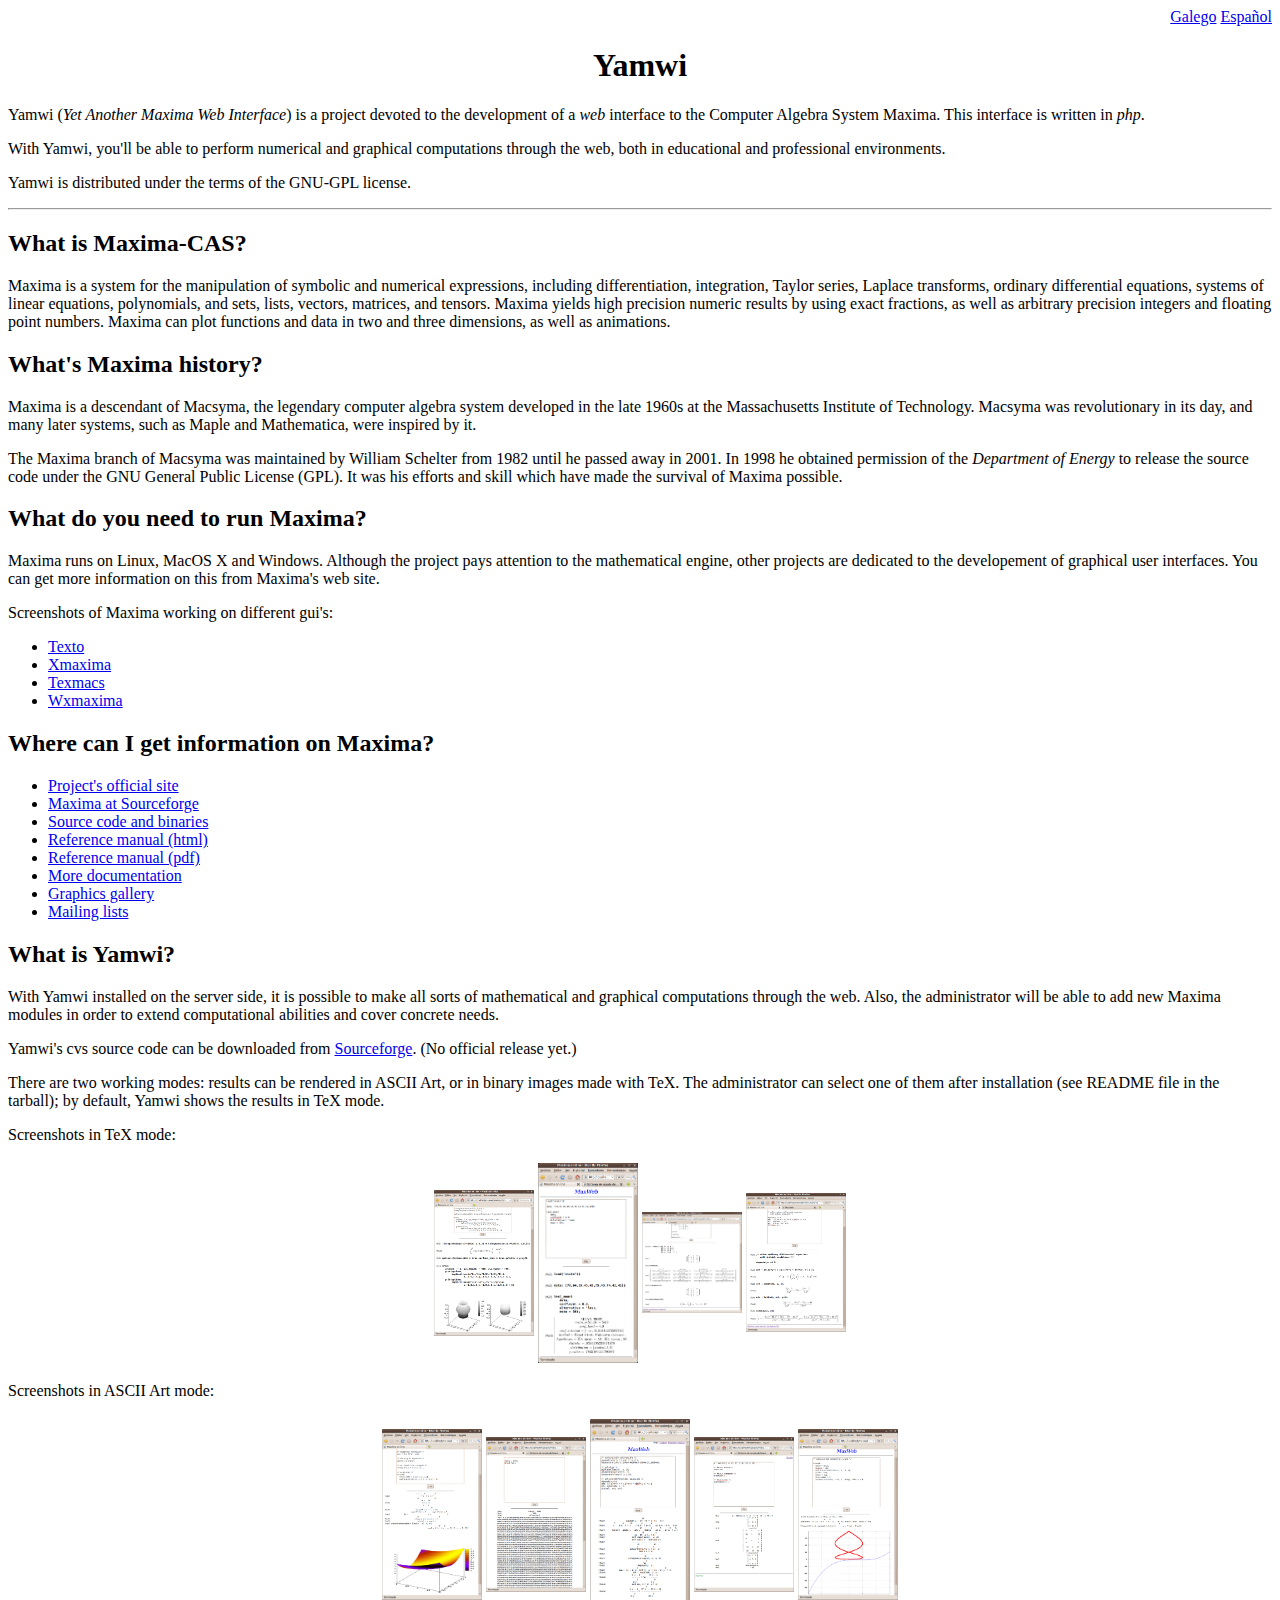
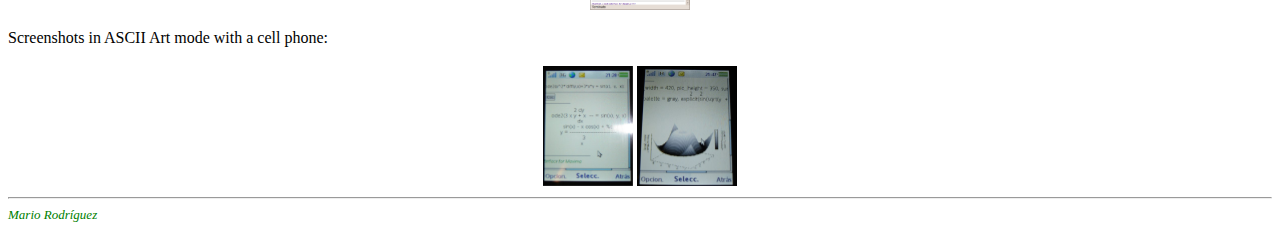
==== htdocs/index.html @ 083d3748 "Yamwi web site" ====
<html>
<head>
<title>Yamwi</title>
</head>

<body>

<p align="right"><a href="index_gl.html">Galego</a> <a href="index_es.html">Espa&ntilde;ol</a></p>


<center>
<h1>Yamwi</h1>
</center>



<p>
Yamwi (<i>Yet Another Maxima Web Interface</i>) is a project devoted to the development of a <i>web</i> interface to the Computer Algebra System Maxima. This interface is written in <i>php</i>.
</p>


<p>
With Yamwi, you'll be able to perform numerical and graphical computations through the web, both in educational and professional environments.
</p>

<p>
Yamwi is distributed under the terms of the GNU-GPL license.
</p>


<hr>

<h2>What is Maxima-CAS?</h2>

<p>
Maxima is a system for the manipulation of symbolic and numerical expressions, including differentiation, integration, Taylor series, Laplace transforms, ordinary differential equations, systems of linear equations, polynomials, and sets, lists, vectors, matrices, and tensors. Maxima yields high precision numeric results by using exact fractions, as well as arbitrary precision integers and floating point numbers. Maxima can plot functions and data in two and three dimensions, as well as animations.
</p>

<h2>What's Maxima history?</h2>

<p>
Maxima is a descendant of Macsyma, the legendary computer algebra system developed in the late 1960s at the Massachusetts Institute of Technology.  Macsyma was revolutionary in its day, and many later systems, such as Maple and Mathematica, were inspired by it.
</p>

<p>
The Maxima branch of Macsyma was maintained by William Schelter from 1982 until he passed away in 2001. In 1998 he obtained permission of the <i>Department of Energy</i> to release the source code under the GNU General Public License (GPL). It was his efforts and skill which have made the survival of Maxima possible.
</p>

<h2>What do you need to run Maxima?</h2>

<p>
Maxima runs on Linux, MacOS X and Windows. Although the project pays attention to the mathematical engine, other projects are dedicated to the developement of graphical user interfaces. You can get more information on this from Maxima's web site.
</p>

<p>
Screenshots of Maxima working on different gui's:
<ul>
<li><a href="texto.jpg">Texto</a></li>
<li><a href="xmaxima.jpg">Xmaxima</a></li>
<li><a href="texmacs.jpg">Texmacs</a></li>
<li><a href="wxmaxima.jpg">Wxmaxima</a></li>
</ul>
</p>

<h2>Where can I get information on Maxima?</h2>

<ul>
<li><a href="http://maxima.sourceforge.net">Project's official site</a></li>
<li><a href="http://sourceforge.net/projects/maxima/">Maxima at Sourceforge</a></li>
<li><a href="http://sourceforge.net/project/showfiles.php?group_id=4933">Source code and binaries</a></li>
<li><a href="http://maxima.sourceforge.net/docs/manual/en/maxima.html">Reference manual (html)</a></li>
<li><a href="http://maxima.sourceforge.net/docs/manual/en/maxima.pdf">Reference manual (pdf)</a></li>
<li><a href="http://maxima.sourceforge.net/documentation.html">More documentation</a></li>
<li><a href="http://www.telefonica.net/web2/biomates/maxima/gpdraw/">Graphics gallery</a></li>
<li><a href="http://maxima.sourceforge.net/maximalist.html">Mailing lists</a></li>
</ul>

<h2>What is Yamwi?</h2>

<p>
With Yamwi installed on the server side, it is possible to make all sorts of mathematical and graphical computations through the web. Also, the  administrator will be able to add new Maxima modules in order to extend computational abilities and cover concrete needs.
</p>

<p>Yamwi's cvs source code can be downloaded from <a href="http://sourceforge.net/projects/yamwi/develop">Sourceforge</a>. (No official release yet.)</p>

<p>There are two working modes: results can be rendered in ASCII Art, or in binary images made with TeX. The administrator can select one of them after installation (see README file in the tarball); by default, Yamwi shows the results in TeX mode. 
</p>


<p>
Screenshots in TeX mode:
</p>

<center>
<table>
<tr>
<td><a href="cap8.png"><img src="cap8.png" width="100"></a></td>
<td><a href="cap9.png"><img src="cap9.png" width="100"></a></td>
<td><a href="cap10.png"><img src="cap10.png" width="100"></a></td>
<td><a href="cap11.png"><img src="cap11.png" width="100"></a></td>
</tr>
</table>
</center>


<p>
Screenshots in ASCII Art mode:
</p>
<center>
<table>
<tr>
<td><a href="cap1.png"><img src="cap1.png" width="100"></a></td>
<td><a href="cap2.png"><img src="cap2.png" width="100"></a></td>
<td><a href="cap3.png"><img src="cap3.png" width="100"></a></td>
<td><a href="cap5.png"><img src="cap5.png" width="100"></a></td>
<td><a href="cap6.png"><img src="cap6.png" width="100"></a></td>
</tr>
</table>
</center>


<p>
Screenshots in ASCII Art mode with a cell phone:
</p>
<center>
<table>
<tr>
<td><a href="cel1.jpg"><img src="cel1.jpg" width="90"></a></td>
<td><a href="cel2.jpg"><img src="cel2.jpg" width="100"></a></td>
</tr>
</table>
</center>




<hr>
<font size="-1" color="green"><i>Mario Rodr&iacute;guez</i></font>


</body>
</html>
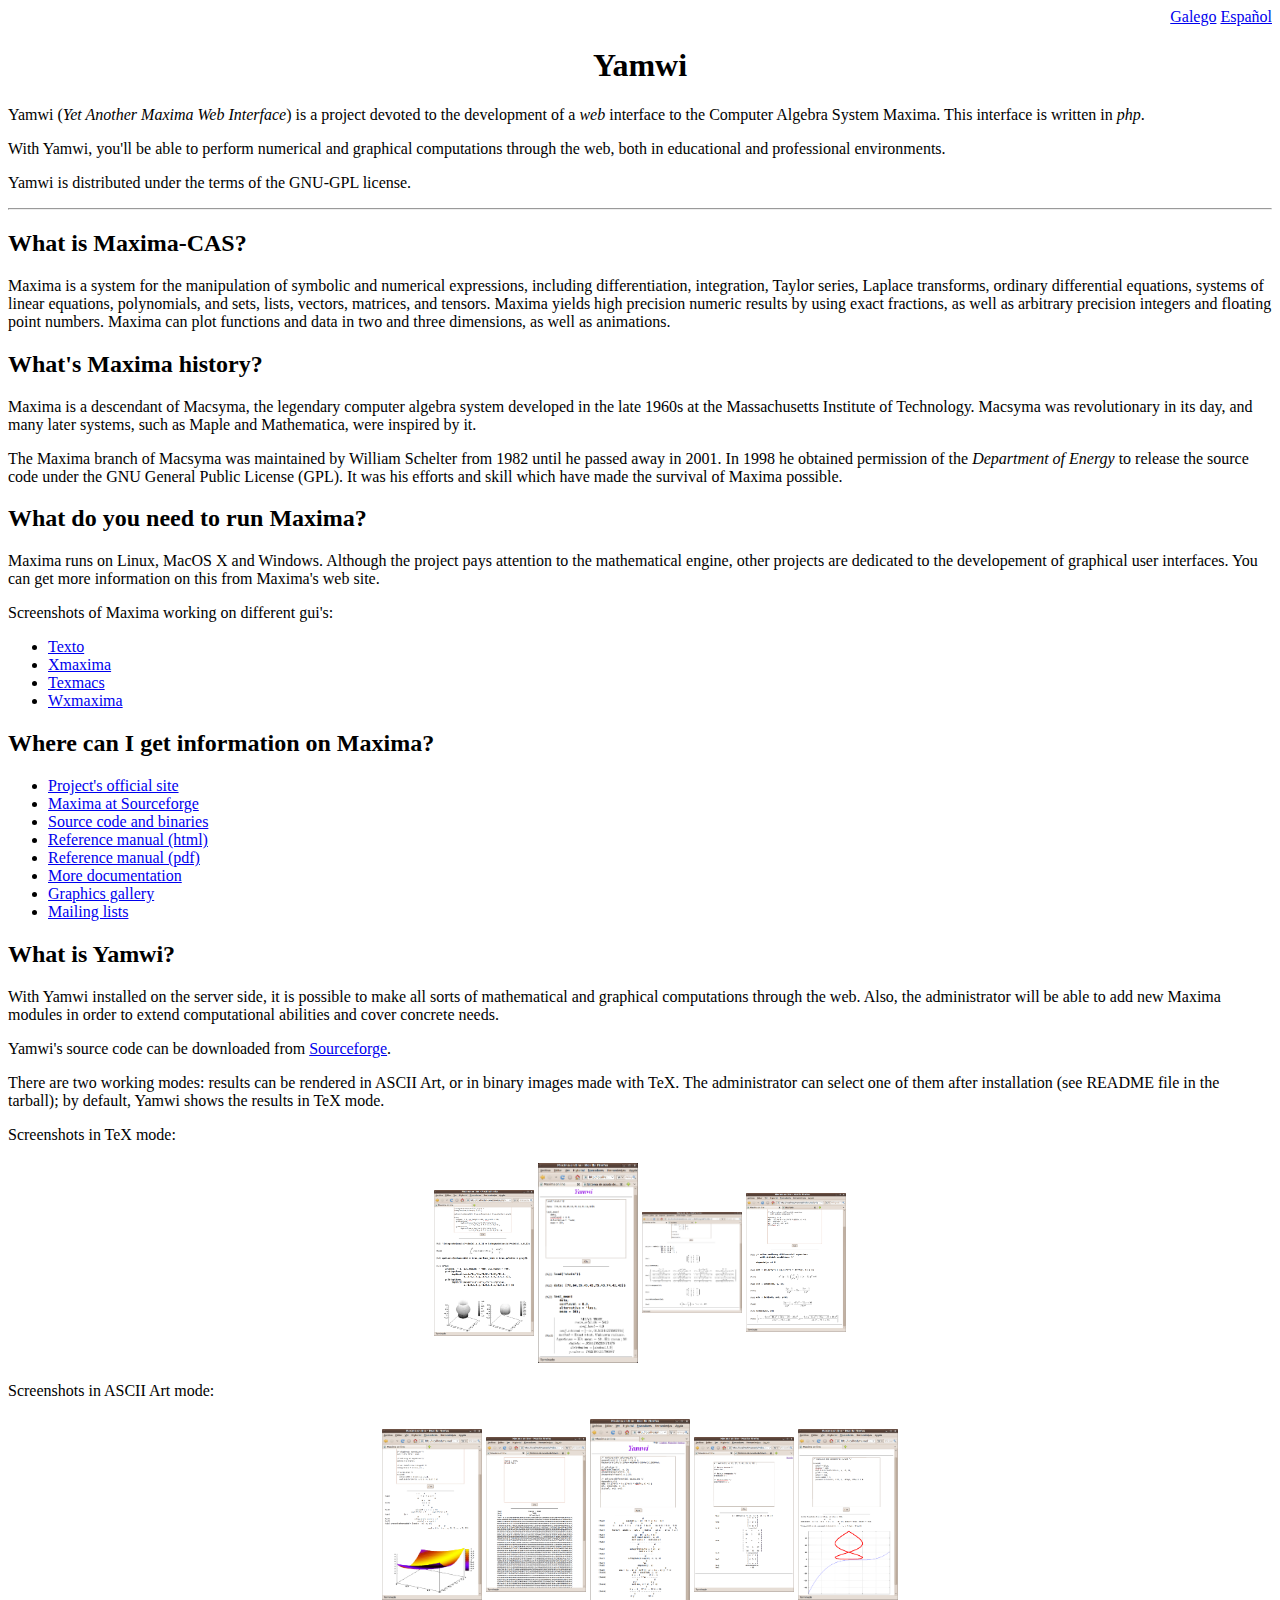
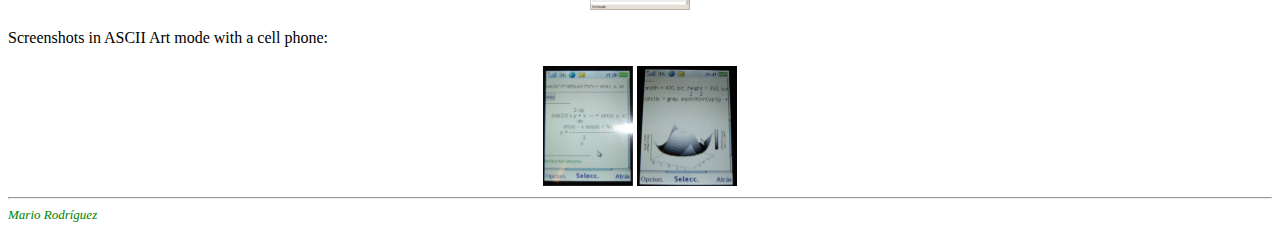
==== commit 76a5806c: "Update web pages" ====
--- a/htdocs/index.html
+++ b/htdocs/index.html
@@ -81,7 +81,7 @@
 With Yamwi installed on the server side, it is possible to make all sorts of mathematical and graphical computations through the web. Also, the  administrator will be able to add new Maxima modules in order to extend computational abilities and cover concrete needs.
 </p>
 
-<p>Yamwi's cvs source code can be downloaded from <a href="http://sourceforge.net/projects/yamwi/develop">Sourceforge</a>. (No official release yet.)</p>
+<p>Yamwi's source code can be downloaded from <a href="http://sourceforge.net/projects/yamwi/files" target="_blank">Sourceforge</a>.</p>
 
 <p>There are two working modes: results can be rendered in ASCII Art, or in binary images made with TeX. The administrator can select one of them after installation (see README file in the tarball); by default, Yamwi shows the results in TeX mode. 
 </p>
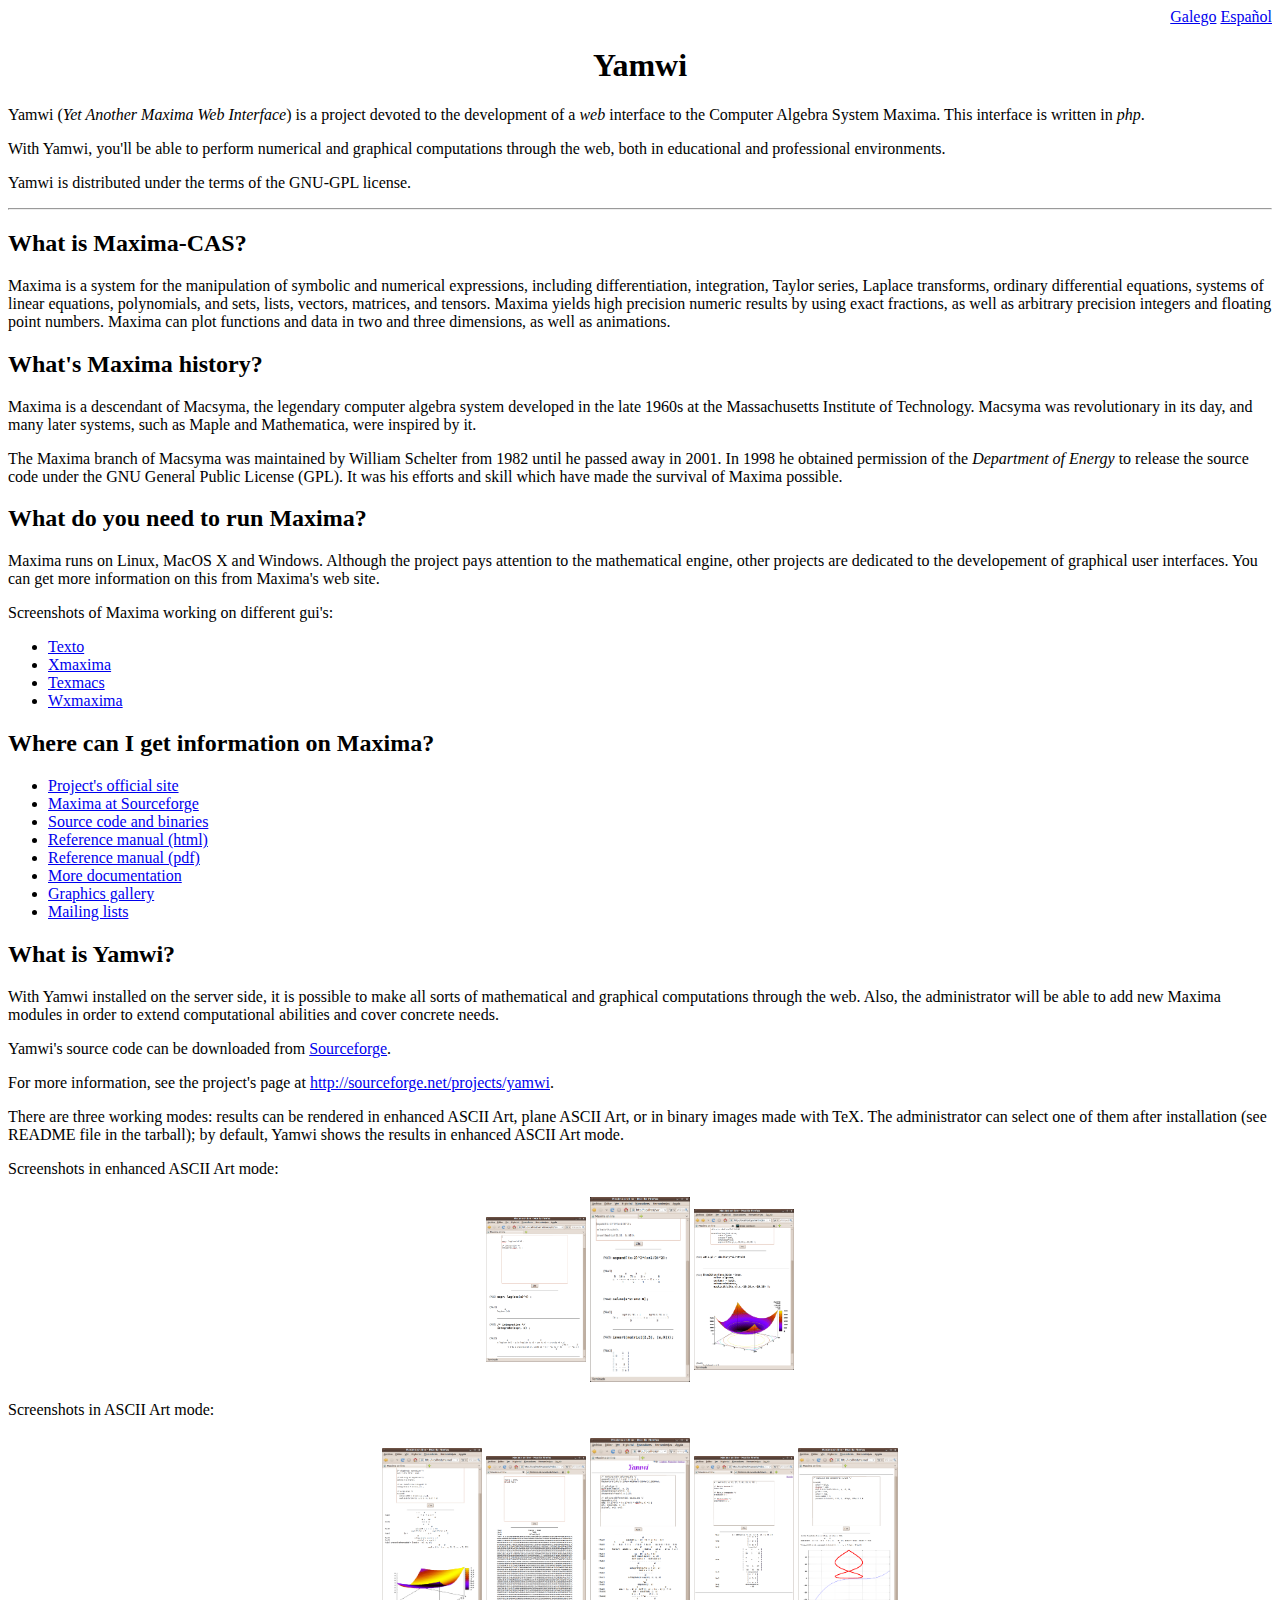
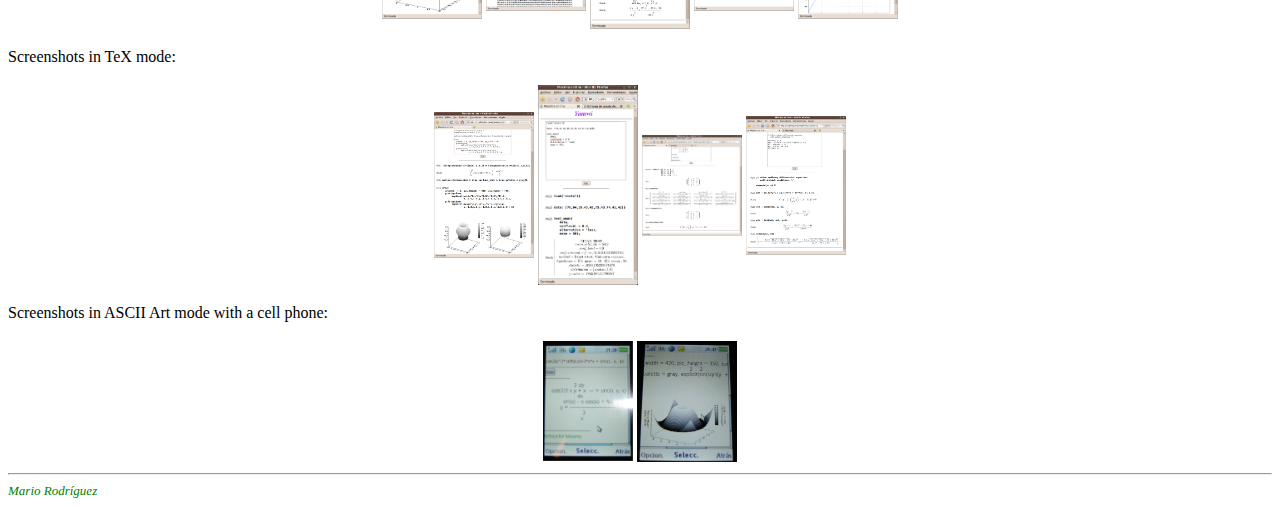
==== commit a253b8f4: "Updating web documentation" ====
--- a/htdocs/index.html
+++ b/htdocs/index.html
@@ -83,8 +83,38 @@
 
 <p>Yamwi's source code can be downloaded from <a href="http://sourceforge.net/projects/yamwi/files" target="_blank">Sourceforge</a>.</p>
 
-<p>There are two working modes: results can be rendered in ASCII Art, or in binary images made with TeX. The administrator can select one of them after installation (see README file in the tarball); by default, Yamwi shows the results in TeX mode. 
+<p>For more information, see the project's page at <a href="http://sourceforge.net/projects/yamwi" target="_blank">http://sourceforge.net/projects/yamwi</a>.</p>
+
+<p>There are three working modes: results can be rendered in enhanced ASCII Art, plane ASCII Art, or in binary images made with TeX. The administrator can select one of them after installation (see README file in the tarball); by default, Yamwi shows the results in enhanced ASCII Art mode. 
 </p>
+
+<p>
+Screenshots in enhanced ASCII Art mode:
+</p>
+<center>
+<table>
+<tr>
+<td><a href="cap7.png"><img src="cap7.png" width="100"></a></td>
+<td><a href="cap4.png"><img src="cap4.png" width="100"></a></td>
+<td><a href="cap12.png"><img src="cap12.png" width="100"></a></td>
+</tr>
+</table>
+</center>
+
+<p>
+Screenshots in ASCII Art mode:
+</p>
+<center>
+<table>
+<tr>
+<td><a href="cap1.png"><img src="cap1.png" width="100"></a></td>
+<td><a href="cap2.png"><img src="cap2.png" width="100"></a></td>
+<td><a href="cap3.png"><img src="cap3.png" width="100"></a></td>
+<td><a href="cap5.png"><img src="cap5.png" width="100"></a></td>
+<td><a href="cap6.png"><img src="cap6.png" width="100"></a></td>
+</tr>
+</table>
+</center>
 
 
 <p>
@@ -102,21 +132,6 @@
 </table>
 </center>
 
-
-<p>
-Screenshots in ASCII Art mode:
-</p>
-<center>
-<table>
-<tr>
-<td><a href="cap1.png"><img src="cap1.png" width="100"></a></td>
-<td><a href="cap2.png"><img src="cap2.png" width="100"></a></td>
-<td><a href="cap3.png"><img src="cap3.png" width="100"></a></td>
-<td><a href="cap5.png"><img src="cap5.png" width="100"></a></td>
-<td><a href="cap6.png"><img src="cap6.png" width="100"></a></td>
-</tr>
-</table>
-</center>
 
 
 <p>
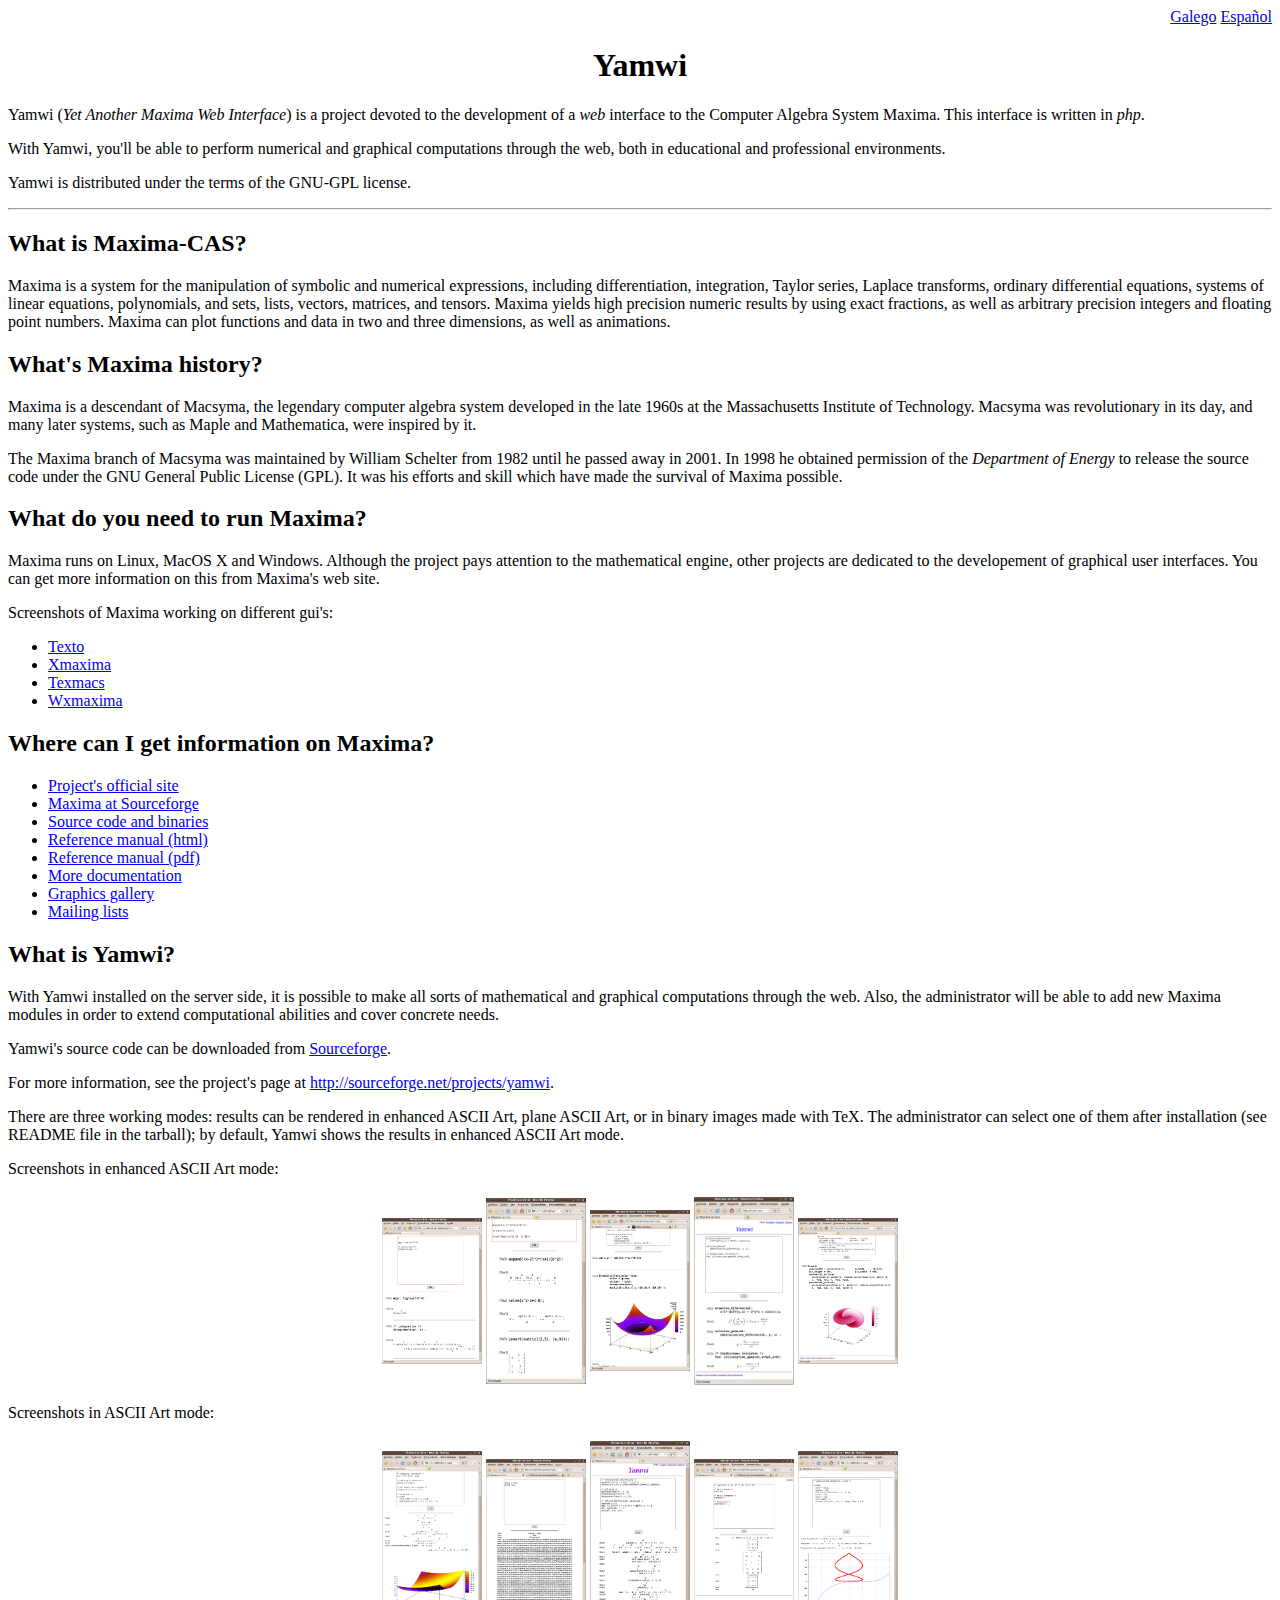
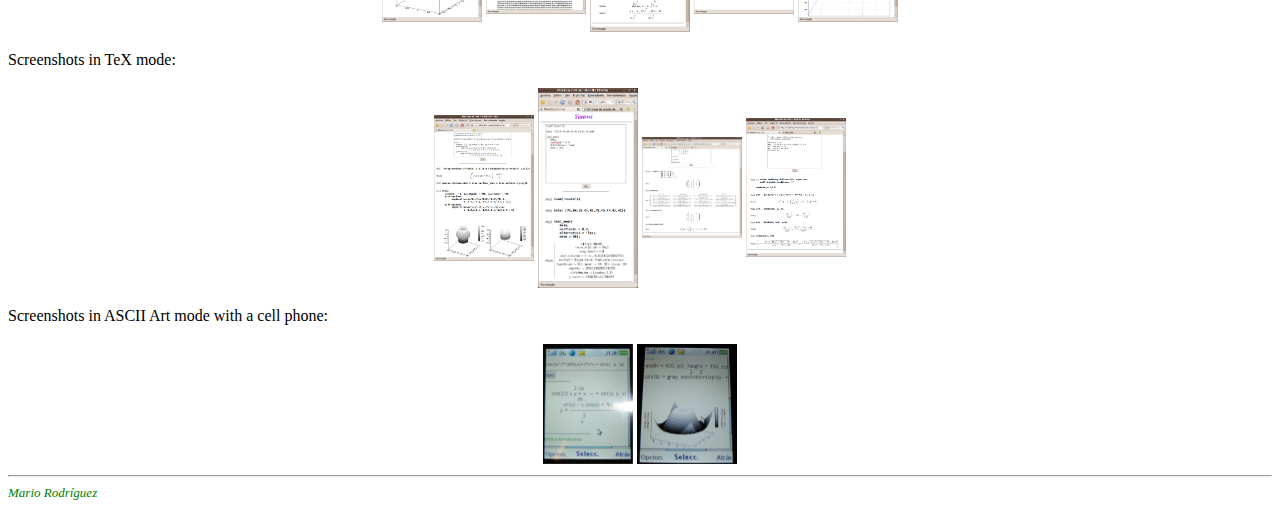
==== commit 90f66750: "New screeshots" ====
--- a/htdocs/index.html
+++ b/htdocs/index.html
@@ -97,6 +97,8 @@
 <td><a href="cap7.png"><img src="cap7.png" width="100"></a></td>
 <td><a href="cap4.png"><img src="cap4.png" width="100"></a></td>
 <td><a href="cap12.png"><img src="cap12.png" width="100"></a></td>
+<td><a href="yamwi1.png"><img src="yamwi1.png" width="100"></a></td>
+<td><a href="yamwi2.png"><img src="yamwi2.png" width="100"></a></td>
 </tr>
 </table>
 </center>
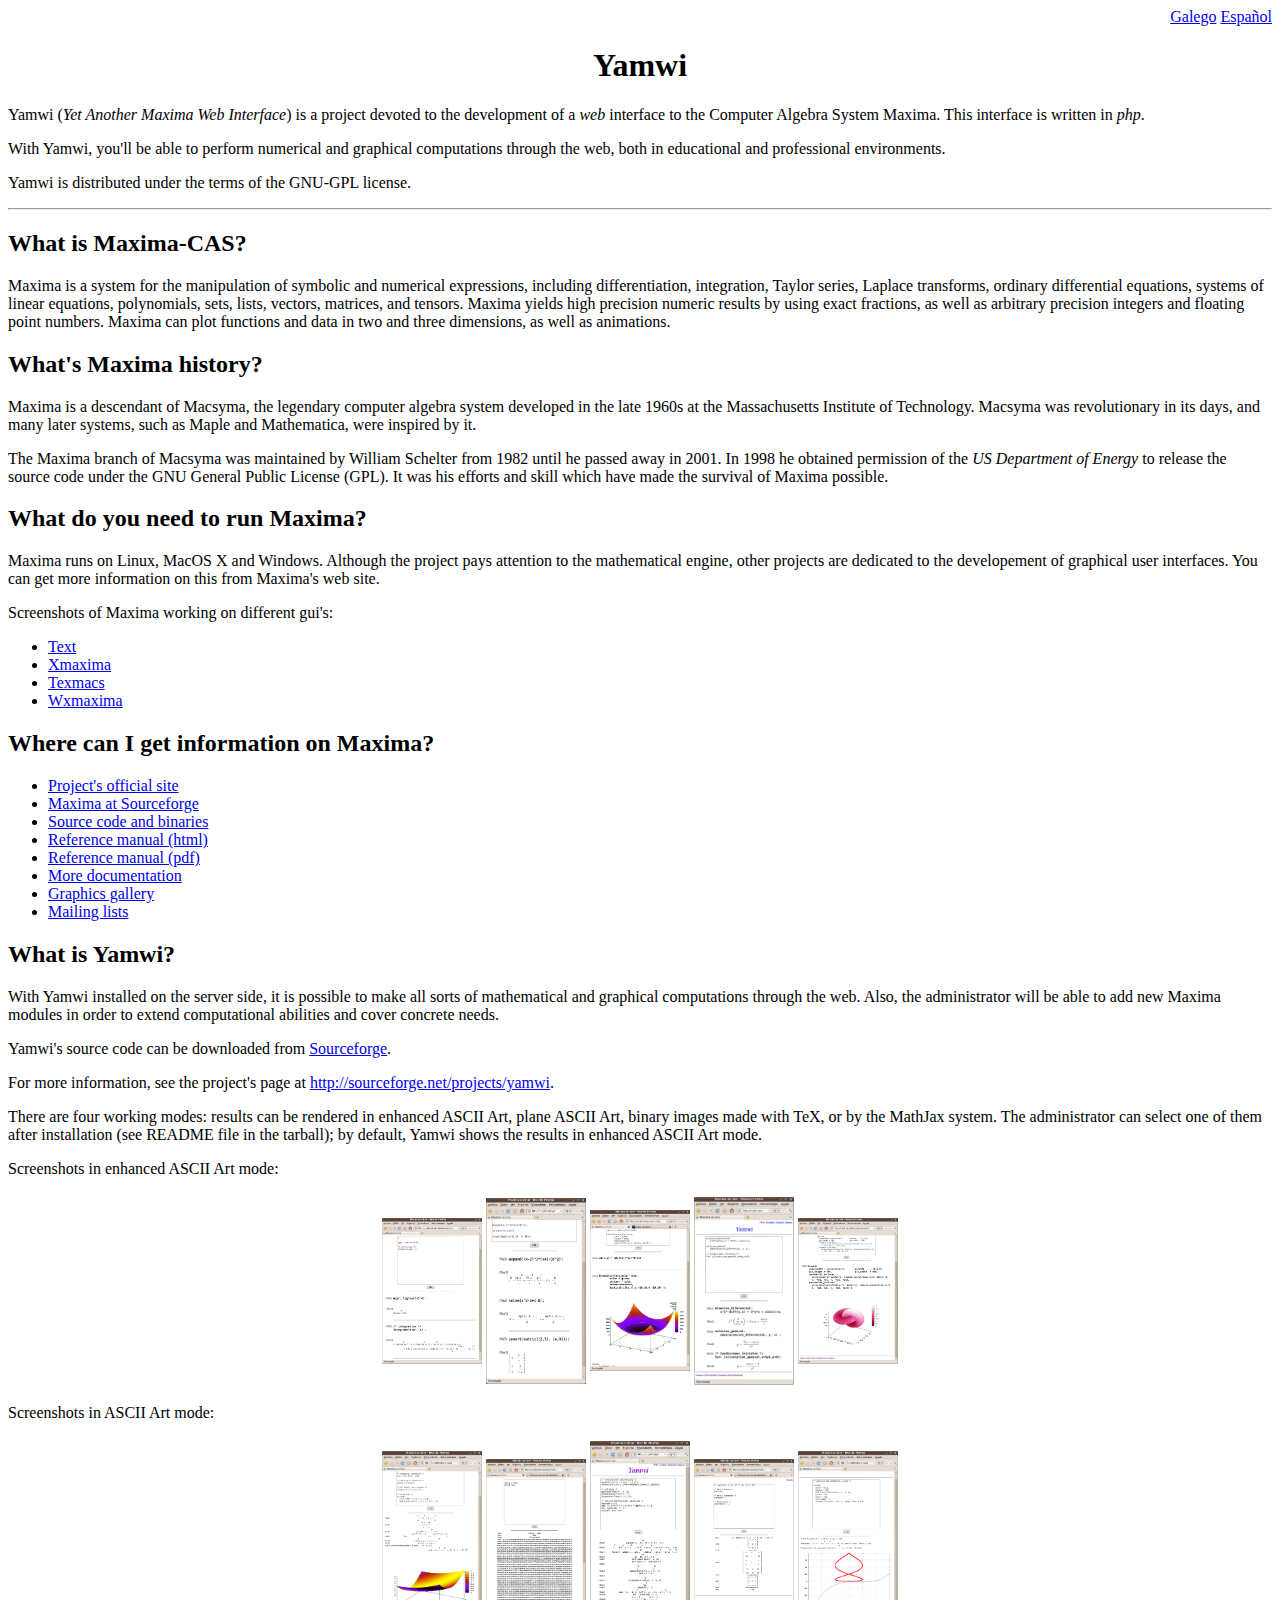
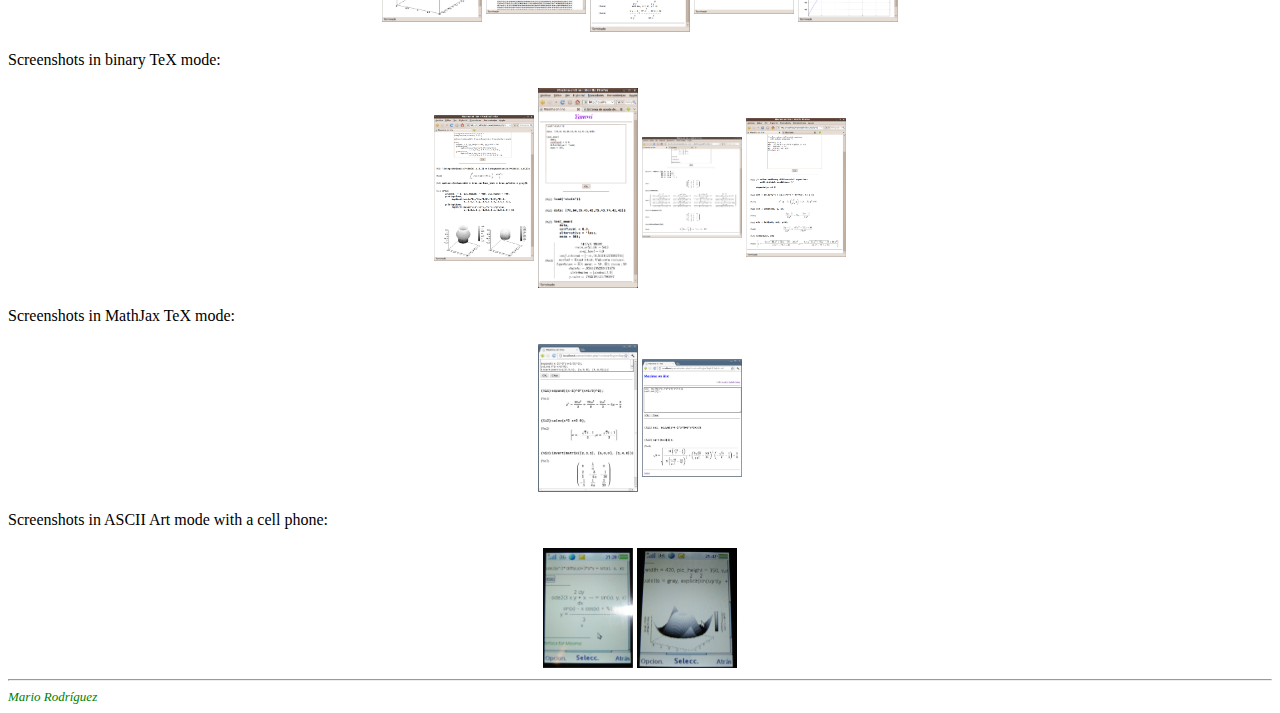
==== commit 71b96074: "Update help in English" ====
--- a/htdocs/index.html
+++ b/htdocs/index.html
@@ -33,17 +33,17 @@
 <h2>What is Maxima-CAS?</h2>
 
 <p>
-Maxima is a system for the manipulation of symbolic and numerical expressions, including differentiation, integration, Taylor series, Laplace transforms, ordinary differential equations, systems of linear equations, polynomials, and sets, lists, vectors, matrices, and tensors. Maxima yields high precision numeric results by using exact fractions, as well as arbitrary precision integers and floating point numbers. Maxima can plot functions and data in two and three dimensions, as well as animations.
+Maxima is a system for the manipulation of symbolic and numerical expressions, including differentiation, integration, Taylor series, Laplace transforms, ordinary differential equations, systems of linear equations, polynomials, sets, lists, vectors, matrices, and tensors. Maxima yields high precision numeric results by using exact fractions, as well as arbitrary precision integers and floating point numbers. Maxima can plot functions and data in two and three dimensions, as well as animations.
 </p>
 
 <h2>What's Maxima history?</h2>
 
 <p>
-Maxima is a descendant of Macsyma, the legendary computer algebra system developed in the late 1960s at the Massachusetts Institute of Technology.  Macsyma was revolutionary in its day, and many later systems, such as Maple and Mathematica, were inspired by it.
+Maxima is a descendant of Macsyma, the legendary computer algebra system developed in the late 1960s at the Massachusetts Institute of Technology.  Macsyma was revolutionary in its days, and many later systems, such as Maple and Mathematica, were inspired by it.
 </p>
 
 <p>
-The Maxima branch of Macsyma was maintained by William Schelter from 1982 until he passed away in 2001. In 1998 he obtained permission of the <i>Department of Energy</i> to release the source code under the GNU General Public License (GPL). It was his efforts and skill which have made the survival of Maxima possible.
+The Maxima branch of Macsyma was maintained by William Schelter from 1982 until he passed away in 2001. In 1998 he obtained permission of the <i>US Department of Energy</i> to release the source code under the GNU General Public License (GPL). It was his efforts and skill which have made the survival of Maxima possible.
 </p>
 
 <h2>What do you need to run Maxima?</h2>
@@ -55,7 +55,7 @@
 <p>
 Screenshots of Maxima working on different gui's:
 <ul>
-<li><a href="texto.jpg">Texto</a></li>
+<li><a href="texto.jpg">Text</a></li>
 <li><a href="xmaxima.jpg">Xmaxima</a></li>
 <li><a href="texmacs.jpg">Texmacs</a></li>
 <li><a href="wxmaxima.jpg">Wxmaxima</a></li>
@@ -71,7 +71,7 @@
 <li><a href="http://maxima.sourceforge.net/docs/manual/en/maxima.html">Reference manual (html)</a></li>
 <li><a href="http://maxima.sourceforge.net/docs/manual/en/maxima.pdf">Reference manual (pdf)</a></li>
 <li><a href="http://maxima.sourceforge.net/documentation.html">More documentation</a></li>
-<li><a href="http://www.telefonica.net/web2/biomates/maxima/gpdraw/">Graphics gallery</a></li>
+<li><a href="http://riotorto.users.sourceforge.net/gnuplot/index.html">Graphics gallery</a></li>
 <li><a href="http://maxima.sourceforge.net/maximalist.html">Mailing lists</a></li>
 </ul>
 
@@ -85,7 +85,7 @@
 
 <p>For more information, see the project's page at <a href="http://sourceforge.net/projects/yamwi" target="_blank">http://sourceforge.net/projects/yamwi</a>.</p>
 
-<p>There are three working modes: results can be rendered in enhanced ASCII Art, plane ASCII Art, or in binary images made with TeX. The administrator can select one of them after installation (see README file in the tarball); by default, Yamwi shows the results in enhanced ASCII Art mode. 
+<p>There are four working modes: results can be rendered in enhanced ASCII Art, plane ASCII Art, binary images made with TeX, or by the MathJax system. The administrator can select one of them after installation (see README file in the tarball); by default, Yamwi shows the results in enhanced ASCII Art mode. 
 </p>
 
 <p>
@@ -120,7 +120,7 @@
 
 
 <p>
-Screenshots in TeX mode:
+Screenshots in binary TeX mode:
 </p>
 
 <center>
@@ -133,6 +133,32 @@
 </tr>
 </table>
 </center>
+
+
+
+<p>
+Screenshots in MathJax TeX mode:
+</p>
+
+<center>
+<table>
+<tr>
+<td><a href="cap13.png"><img src="cap13.png" width="100"></a></td>
+<td><a href="cap14.png"><img src="cap14.png" width="100"></a></td>
+</tr>
+</table>
+</center>
+
+
+
+
+
+
+
+
+
+
+
 
 
 
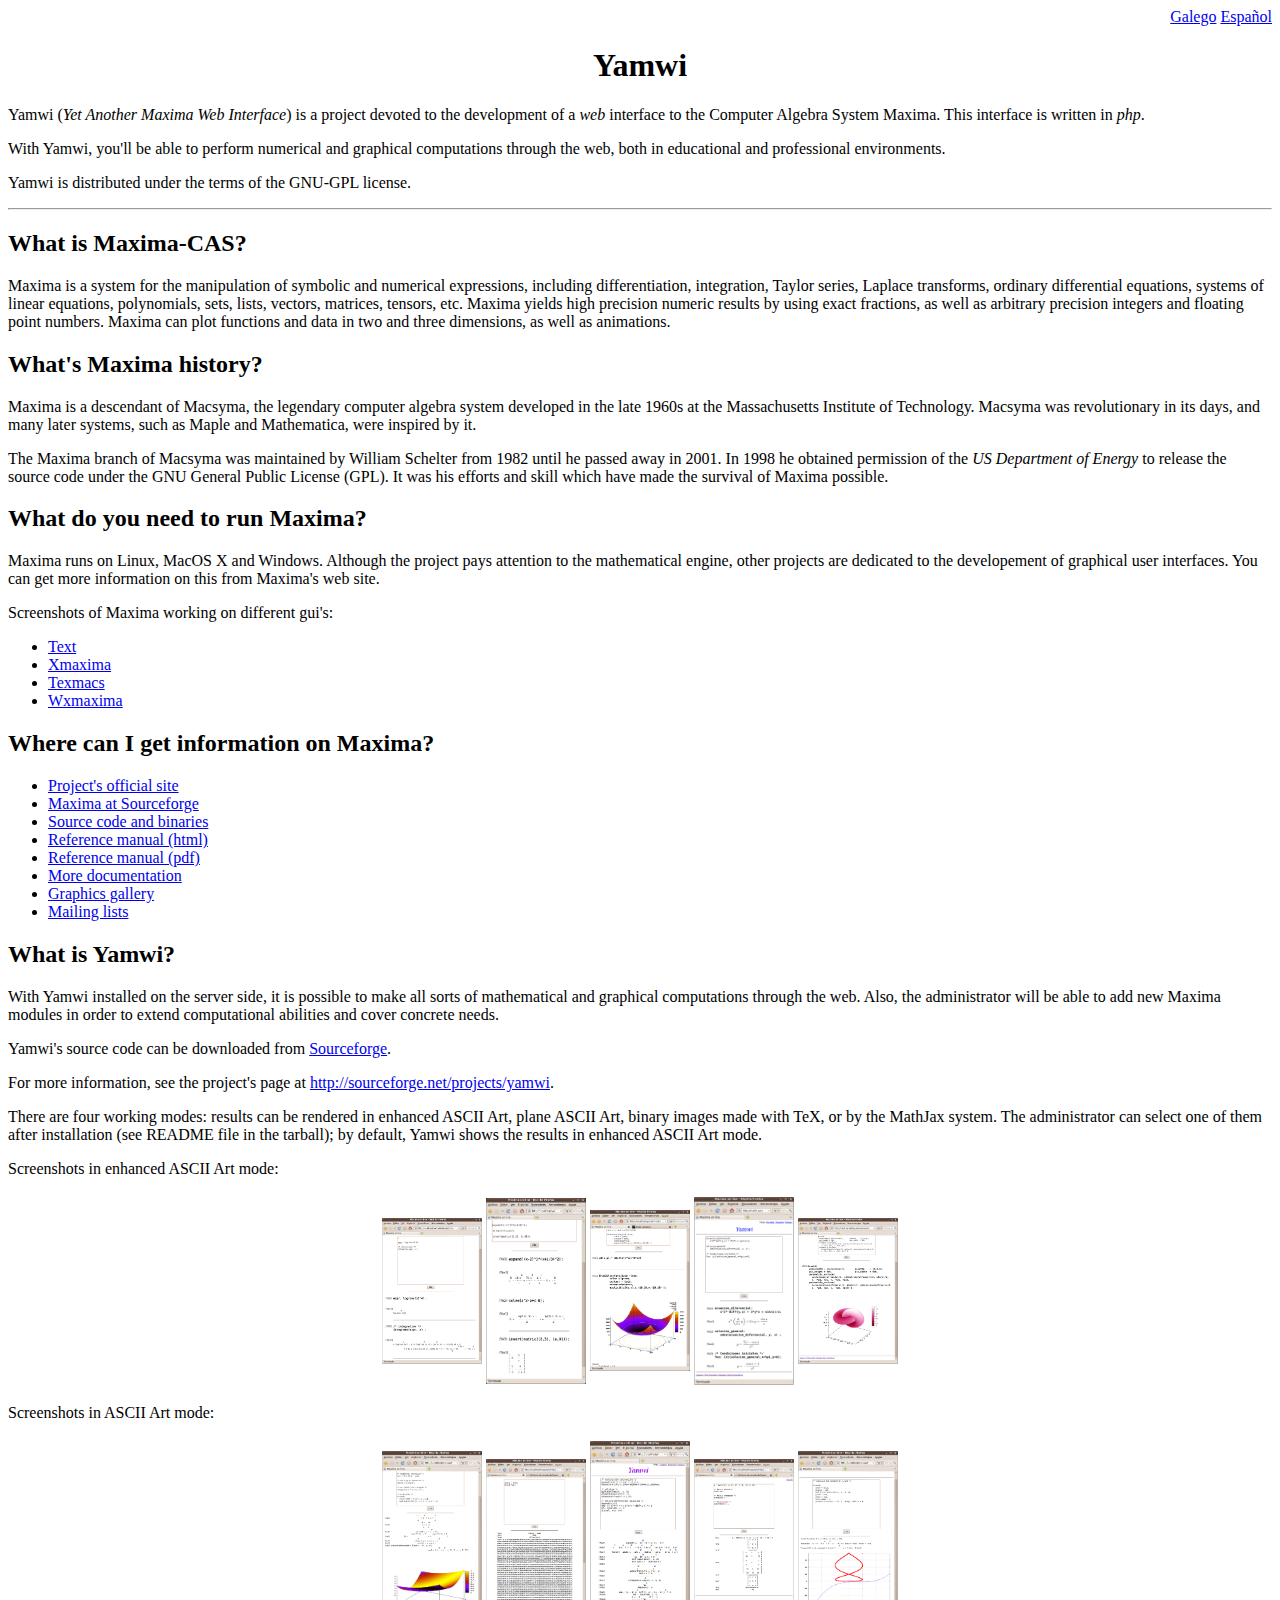
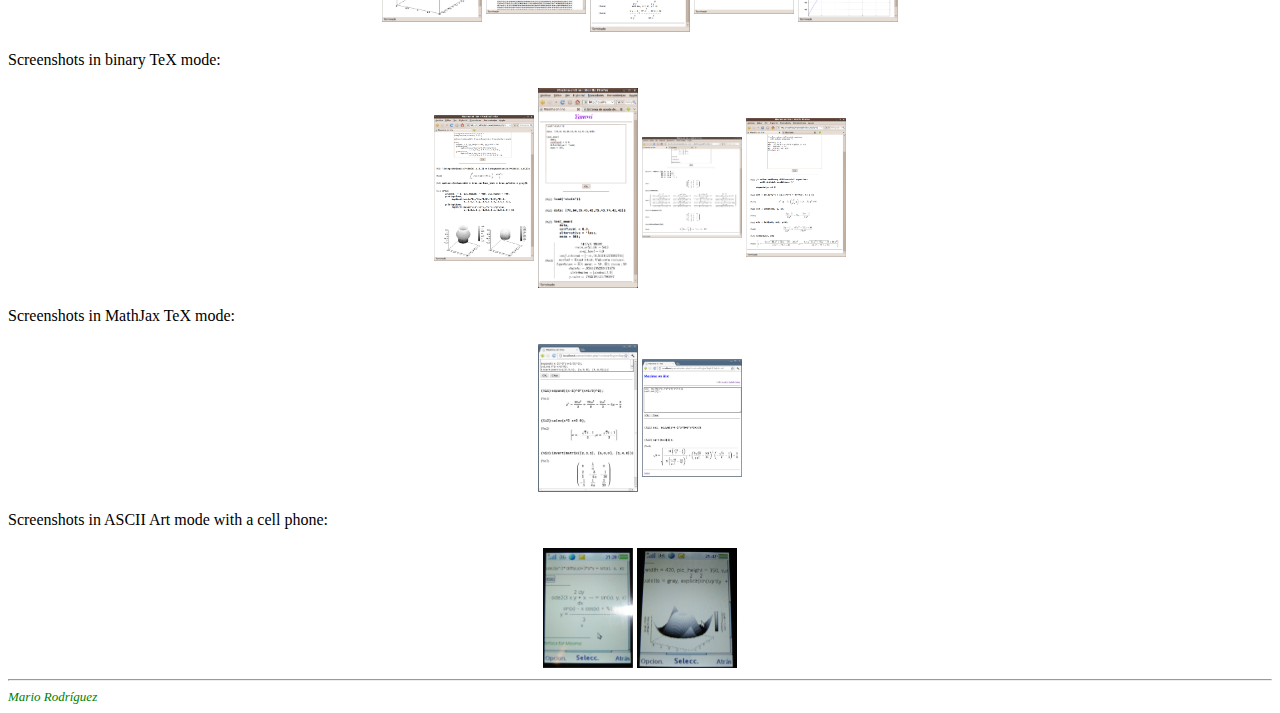
==== commit c977eb74: "Update help in Galician and Spanish" ====
--- a/htdocs/index.html
+++ b/htdocs/index.html
@@ -33,7 +33,7 @@
 <h2>What is Maxima-CAS?</h2>
 
 <p>
-Maxima is a system for the manipulation of symbolic and numerical expressions, including differentiation, integration, Taylor series, Laplace transforms, ordinary differential equations, systems of linear equations, polynomials, sets, lists, vectors, matrices, and tensors. Maxima yields high precision numeric results by using exact fractions, as well as arbitrary precision integers and floating point numbers. Maxima can plot functions and data in two and three dimensions, as well as animations.
+Maxima is a system for the manipulation of symbolic and numerical expressions, including differentiation, integration, Taylor series, Laplace transforms, ordinary differential equations, systems of linear equations, polynomials, sets, lists, vectors, matrices, tensors, etc. Maxima yields high precision numeric results by using exact fractions, as well as arbitrary precision integers and floating point numbers. Maxima can plot functions and data in two and three dimensions, as well as animations.
 </p>
 
 <h2>What's Maxima history?</h2>
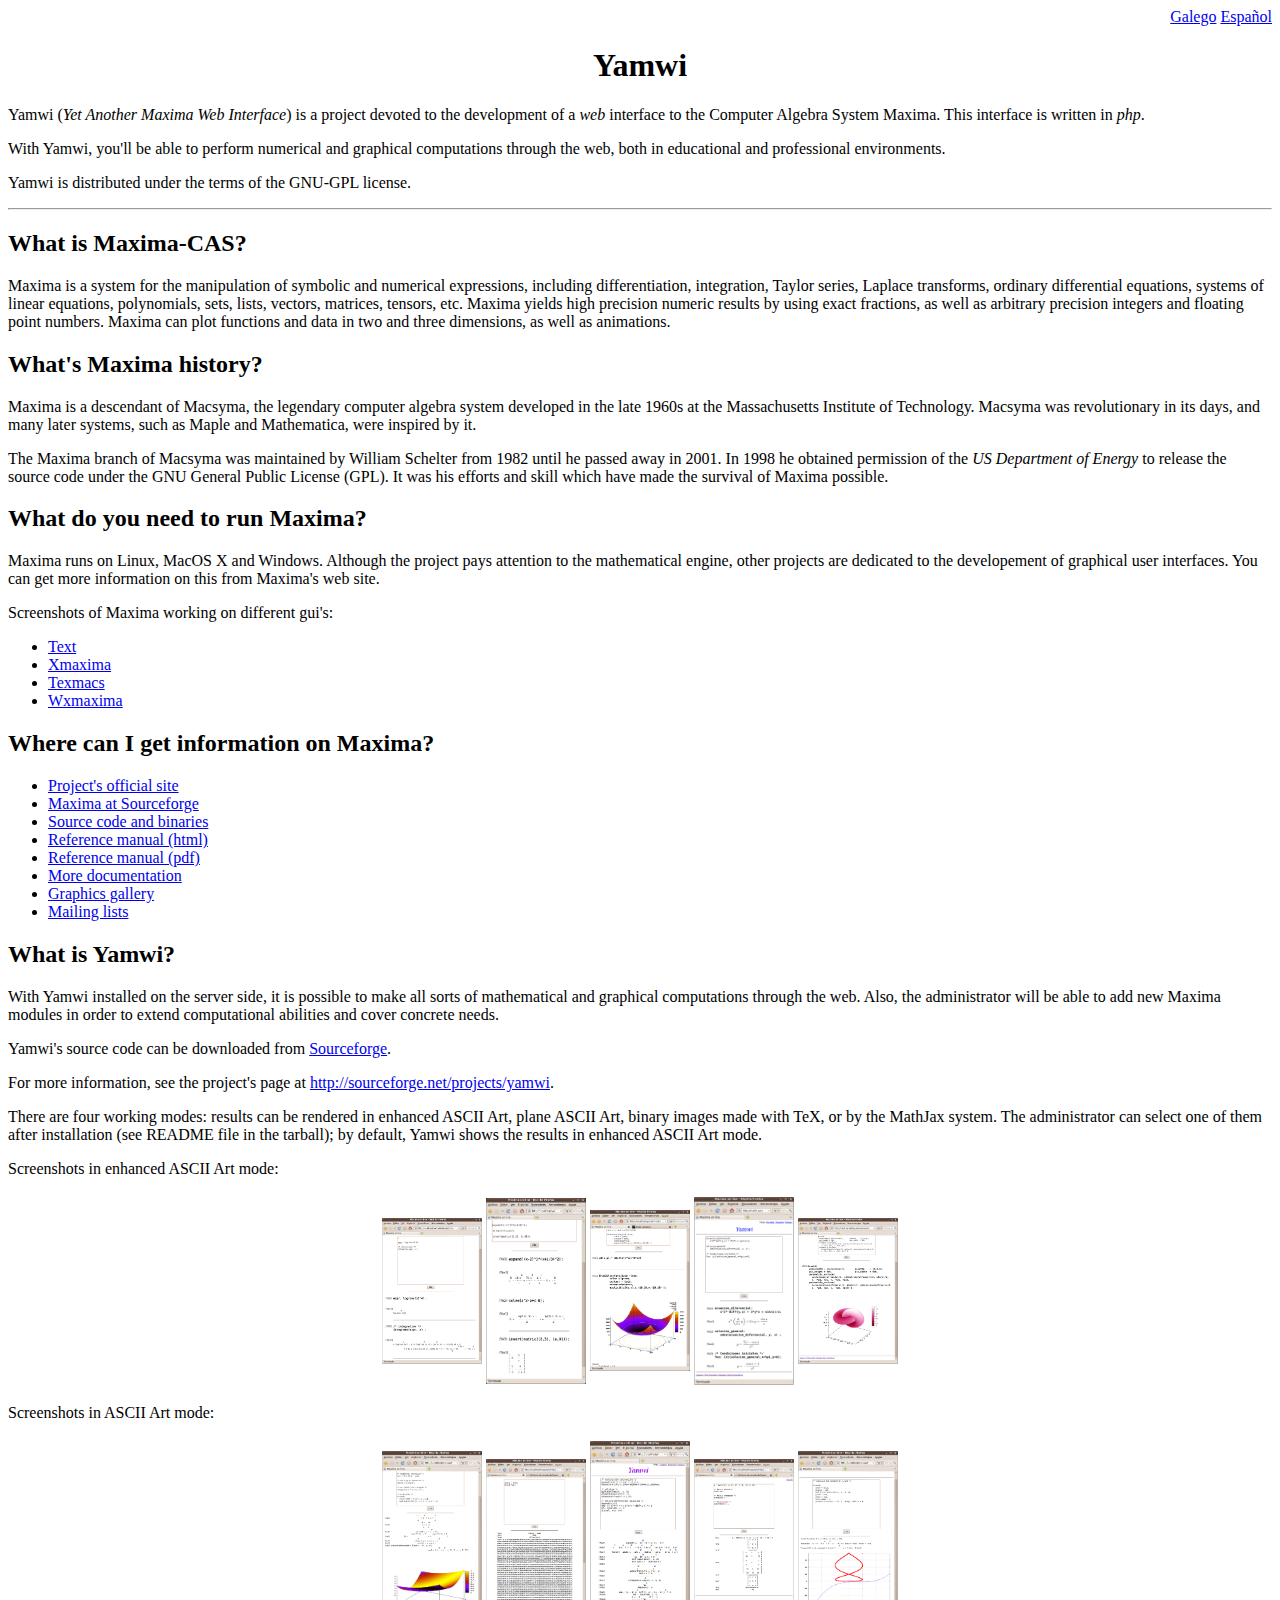
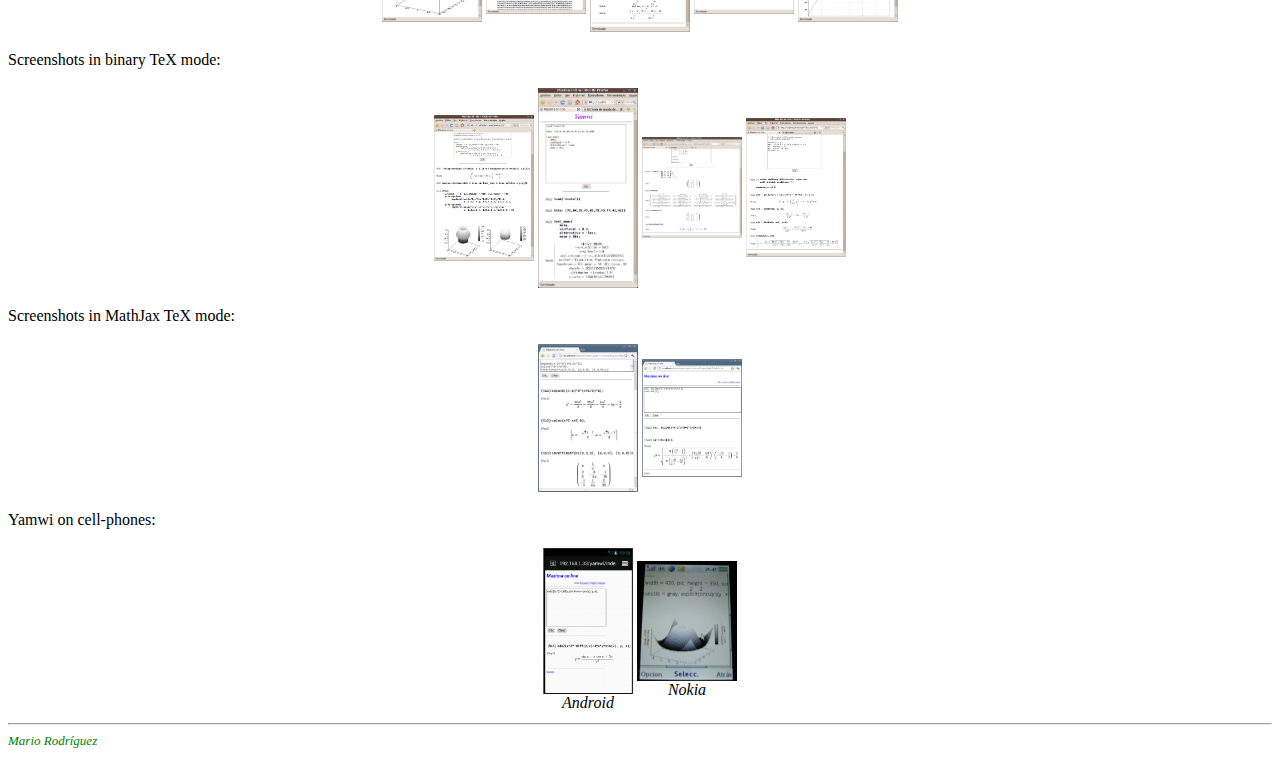
==== commit cae2f6a1: "Show Android screenshot" ====
--- a/htdocs/index.html
+++ b/htdocs/index.html
@@ -163,13 +163,13 @@
 
 
 <p>
-Screenshots in ASCII Art mode with a cell phone:
+Yamwi on cell-phones:
 </p>
 <center>
 <table>
 <tr>
-<td><a href="cel1.jpg"><img src="cel1.jpg" width="90"></a></td>
-<td><a href="cel2.jpg"><img src="cel2.jpg" width="100"></a></td>
+<td align="center"><a href="cel1.png"><img src="cel1.png" width="90"></a><br><i>Android</i></td>
+<td align="center"><a href="cel2.jpg"><img src="cel2.jpg" width="100"></a><br><i>Nokia</i></td>
 </tr>
 </table>
 </center>
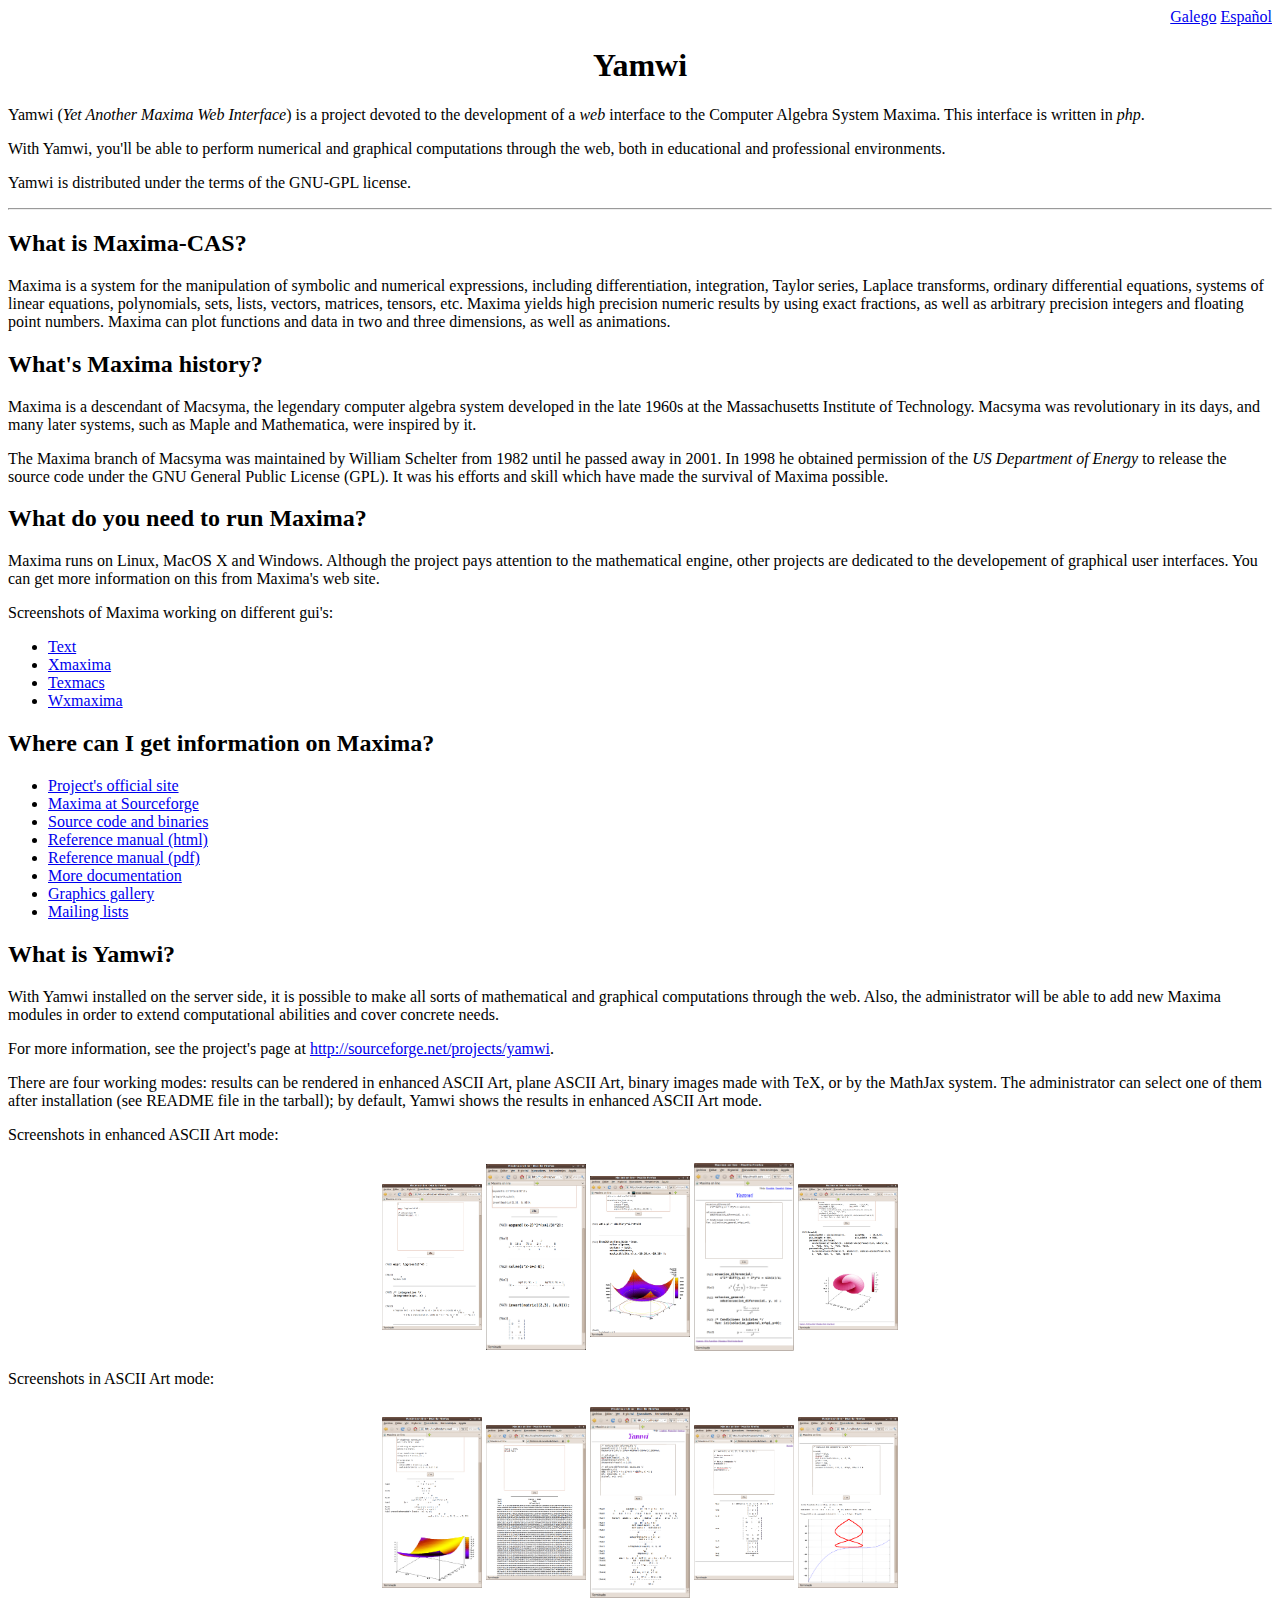
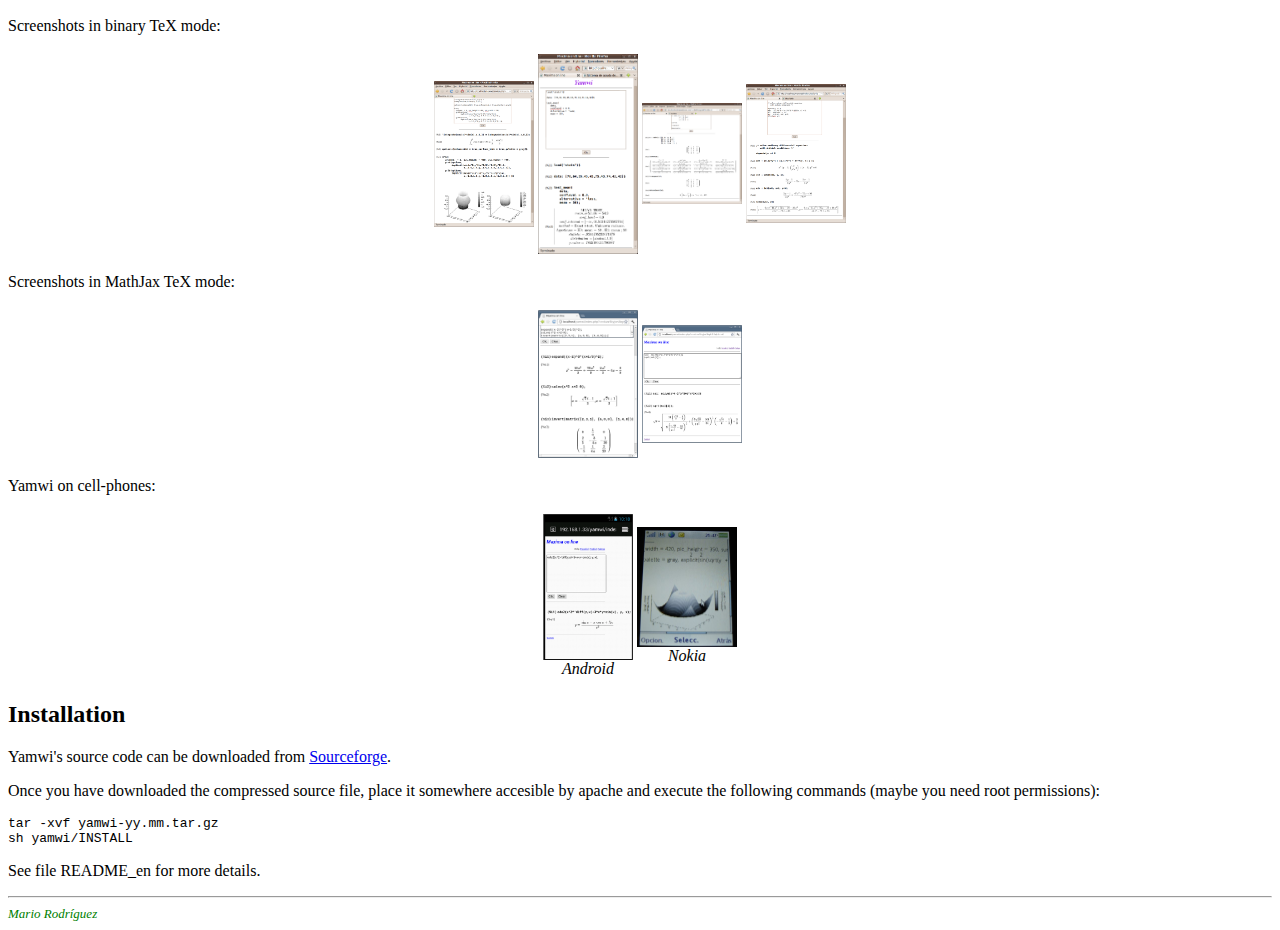
==== commit e014f5c5: "Add info on installation in html files" ====
--- a/htdocs/index.html
+++ b/htdocs/index.html
@@ -81,8 +81,6 @@
 With Yamwi installed on the server side, it is possible to make all sorts of mathematical and graphical computations through the web. Also, the  administrator will be able to add new Maxima modules in order to extend computational abilities and cover concrete needs.
 </p>
 
-<p>Yamwi's source code can be downloaded from <a href="http://sourceforge.net/projects/yamwi/files" target="_blank">Sourceforge</a>.</p>
-
 <p>For more information, see the project's page at <a href="http://sourceforge.net/projects/yamwi" target="_blank">http://sourceforge.net/projects/yamwi</a>.</p>
 
 <p>There are four working modes: results can be rendered in enhanced ASCII Art, plane ASCII Art, binary images made with TeX, or by the MathJax system. The administrator can select one of them after installation (see README file in the tarball); by default, Yamwi shows the results in enhanced ASCII Art mode. 
@@ -153,15 +151,6 @@
 
 
 
-
-
-
-
-
-
-
-
-
 <p>
 Yamwi on cell-phones:
 </p>
@@ -177,6 +166,33 @@
 
 
 
+
+
+<h2>Installation</h2>
+
+<p>Yamwi's source code can be downloaded from <a href="http://sourceforge.net/projects/yamwi/files" target="_blank">Sourceforge</a>.</p>
+
+<p>
+Once you have downloaded the compressed source file, place it somewhere accesible by apache and execute the following commands (maybe you need root permissions):
+</p>
+
+<pre>
+tar -xvf yamwi-yy.mm.tar.gz
+sh yamwi/INSTALL
+</pre>
+
+<p>See file README_en for more details.</p>
+
+
+
+
+
+
+
+
+
+
+
 <hr>
 <font size="-1" color="green"><i>Mario Rodr&iacute;guez</i></font>
 
